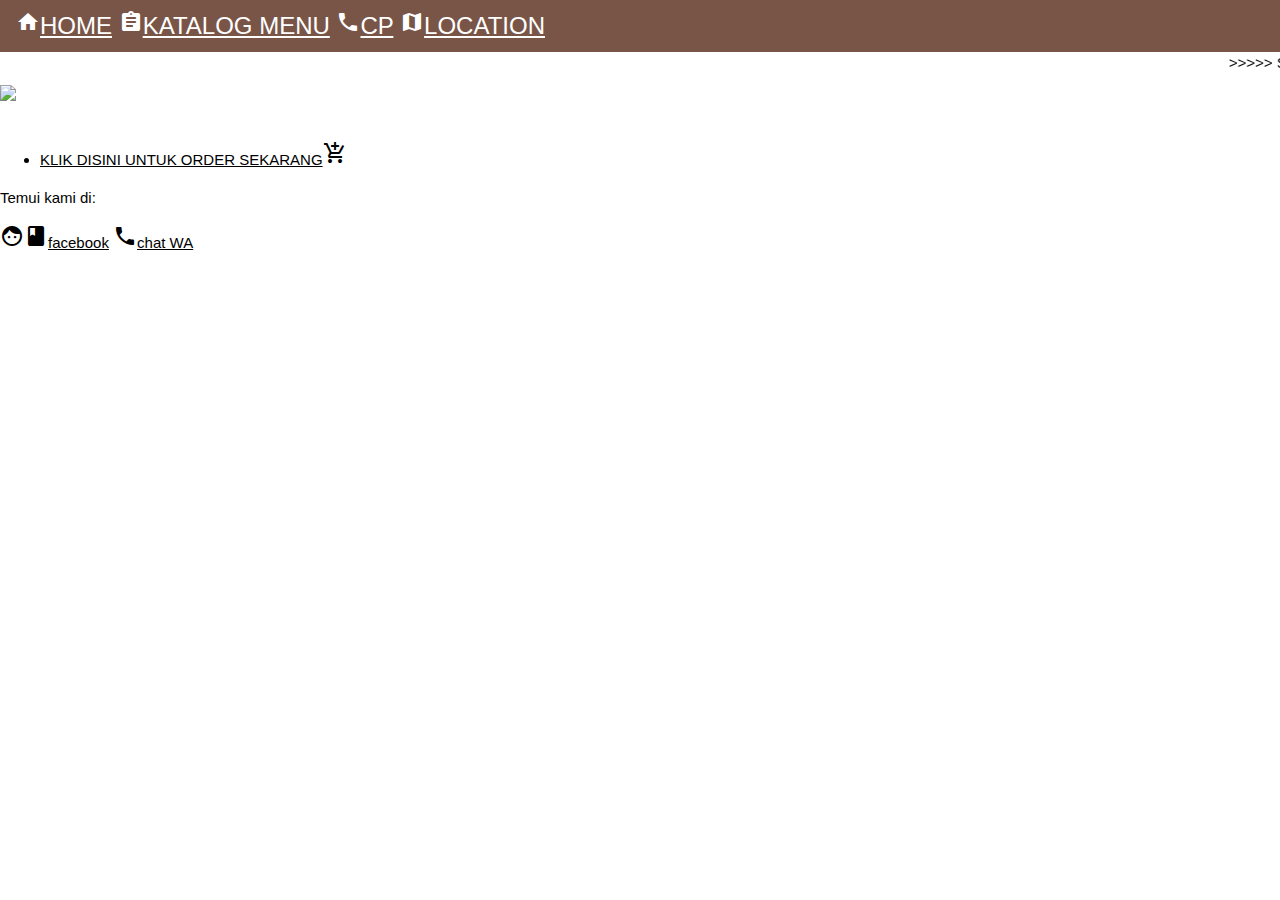
==== index.html @ 689aa2cd "Menambahkan File HTML Utama (Landing Page)" ====
<!DOCTYPE html>
<html lang="en">

<head>
    <meta name="viewport" content="width=device-width, initial-scale=1.0">
    <meta charset="utf-8">
    <title>ADA RESTO</title>
    <link rel="stylesheet" type="text/css" href="style.css" media="all" />
    <link rel="stylesheet" href="https://www.w3schools.com/w3css/4/w3.css">
    <link rel="stylesheet" href="https://fonts.googleapis.com/icon?family=Material+Icons">
    <link rel="stylesheet" href="https://fontawesome.com/icons">
</head>

<body>
  <div class="all">
  <section class="tampilan">
  <div class="menu-wrap">
    <div class="w3-padding w3-xlarge w3-brown" id="atas">
    <a href="index.html "><i class="material-icons">home</i>HOME</a>
    <a href="#"><i class="material-icons">assignment</i>KATALOG MENU</a>
    <a href="https://wa.me/6281232101003"><i class="material-icons">call</i>CP</a>
    <a href="https://maps.app.goo.gl/j3sZmbqC5N9aNTnh6"><i class="material-icons">map</i>LOCATION</a>

  </div>
  </div>
  <div id="scroll"><marquee scrolldelay="80" direction="left" id="teks" > >>>>> SELAMAT DATANG DI RESTORAN KAMI <<<<< </marquee></div>
  <div id="menu" >
  <div id="konten">
  
 

<div style="float: right;">
  <span class="dot"></span> 
  <span class="dot"></span>
  <span class="dot"></span>
  <span class="dot"></span>

  </div> 

</div>
<div class="slideshow-container">

<div class="mySlides fade">
  
  <img src="makan1.jpg" style="width:100%">
  
</div>

<div class="mySlides fade">
  
  <img src="minum1.jpg" style="width:100%">
  
</div>

<div class="mySlides fade">
  
  <img src="makan2.jpg" style="width:100%">
  
</div>
<div class="mySlides fade">
  
  <img src="minum2.jpg" style="width:100%">
  
</div>

</div>
<br>


  <div class="pesanbutton">
  <ul >
    <li id="pesan">
      <a href="#">KLIK DISINI UNTUK ORDER SEKARANG<i class="material-icons">add_shopping_cart</i></a>
    </li>
  </ul>
  </div>
  
</div>
</div>


  <div id="ket">
    <p>Temui kami di:</p>
    <a href="http://www.facebook.com/gajeku123"><i class="material-icons">facebook</i>facebook</a>
    <a href="https://wa.me/6281232101003"><i class="material-icons">call</i>chat WA</a>
  </div>
</div>
</section>
<script >
var slideIndex = 0;
showSlides();

function showSlides() {
  var i;
  var slides = document.getElementsByClassName("mySlides");
  var dots = document.getElementsByClassName("dot");
  for (i = 0; i < slides.length; i++) {
    slides[i].style.display = "none";  
  }
  slideIndex++;
  if (slideIndex > slides.length) {slideIndex = 1}    
  for (i = 0; i < dots.length; i++) {
    dots[i].className = dots[i].className.replace(" active", "");
  }
  slides[slideIndex-1].style.display = "block";  
  dots[slideIndex-1].className += " active";
  setTimeout(showSlides, 2000); // Change image every 2 seconds
}
</script>
</script>

</body>
</html>
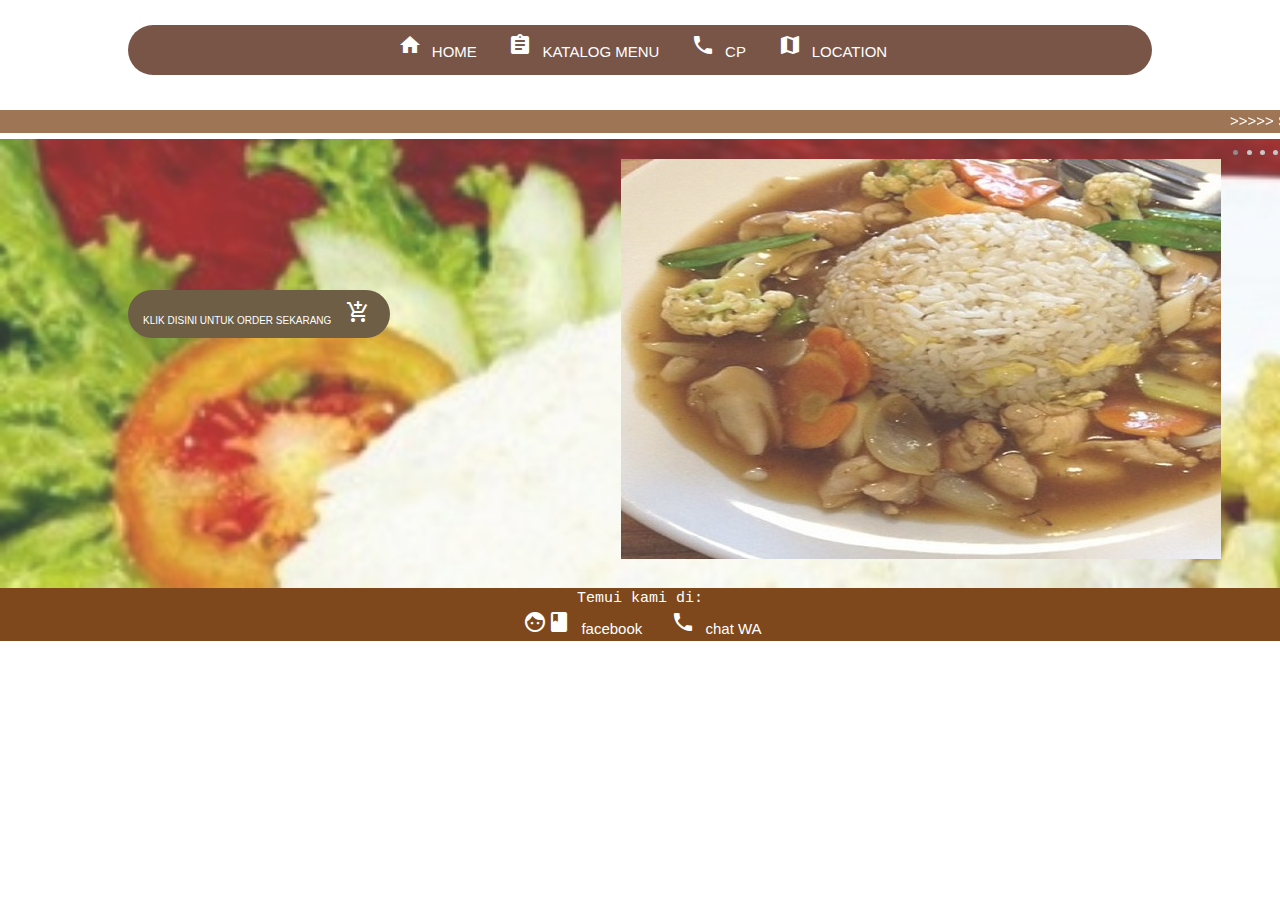
==== commit bad085fc: "Update file Index(Mengubah href halaman pemesanan)" ====
--- a/index.html
+++ b/index.html
@@ -70,7 +70,7 @@
   <div class="pesanbutton">
   <ul >
     <li id="pesan">
-      <a href="#">KLIK DISINI UNTUK ORDER SEKARANG<i class="material-icons">add_shopping_cart</i></a>
+      <a href="pesan.html">KLIK DISINI UNTUK ORDER SEKARANG<i class="material-icons">add_shopping_cart</i></a>
     </li>
   </ul>
   </div>
--- a/style.css
+++ b/style.css
@@ -0,0 +1,220 @@
+* {margin:0; padding:0;}
+
+body {
+	background-image: url(https://terminal-ikan.com/wp-content/uploads/2020/08/Terminal-kan-Resto-2.jpg);
+  	background-size: cover;
+	font-family:sans-serif;
+	color:#FFF;
+	background-repeat: no-repeat;
+
+}
+#atas{
+	border-radius: 50px;
+	
+}
+.material-icons {
+	padding-left:15px;
+	padding-right: 10px;
+	color: white;
+}
+#scroll{
+
+	padding-top: 60px;
+	padding-bottom: 0;
+	opacity: 75%;
+	min-width: 15%;
+	max-width:100% ;
+	display: block;
+
+
+}
+
+
+#menu{
+	background-image: url(food5.jpg);
+	opacity: 80%;
+	background-size: 2000px;
+	background-repeat: no-repeat;
+	padding-bottom: 250px;
+	min-width: 25px;
+
+}
+
+
+#ket{
+	background-color: #7e481c;
+	width: 100%;
+	float: center;
+	align-items: center;
+	text-align: center;
+	display: block;
+	font-size: 15px;
+
+
+}
+
+
+#list{
+	align-items: left;
+	align-self: left;
+}
+
+a{
+	text-decoration: none;
+	font-size: 15px;
+	font-family: sans-serif;
+	padding-right: 10px;
+}
+
+a:hover{
+	background-color: #800000;
+	display: inline-block;
+}
+
+a:visited{
+	color: wheat;
+}
+
+
+.menu-wrap {
+
+	padding-top: 25PX; 
+	height:50px; 
+	line-height:30px; 
+	position:relative;
+	width:80%;
+	margin:auto;
+	font-size: 5px;
+	text-align: center;
+
+	
+}
+
+p{
+	font-size: 15px;
+	text-align: center; 
+	font-family: courier new;
+	color: white;
+}
+#teks{
+	font-size: 15px;
+	font-family: Arial;
+	background-color: #7e481c;
+	display: inline-block;
+}
+
+    ul{
+
+    	justify-content: center;
+      list-style-type: none;
+      margin:0;
+      padding-top:10% ;
+      padding-left:10%;
+      width: 100px;
+      height: auto;
+      min-width: 25px;
+      font-size: 10px;
+    }
+    li a{
+    	padding: 10px 10px 10px 15px;
+      display: inline-block;
+      text-align: center;
+      align-items: center;
+      font-size: 10px;
+      background-color: #4b3619; 
+      border-radius: 25px;
+    }
+
+    li a:hover{
+    	display:inline-block;
+    	color: blue;
+      background-color: #997950;
+      
+
+    }
+
+    li a:active{
+      color: red;
+    }
+
+#pesan{
+	width: 500px;
+	font-family: sans-serif;
+	font-size: 15px;
+}
+	
+
+}
+@media screen and (max-width: 750px min-width: 50px) {
+  .tampilan {
+      width: 100%;
+      height: 100vh;
+
+  }
+  img{
+  	width: 600px;
+  	height: 400px;
+  	min-width: 200px;
+  	
+  }
+}
+* {box-sizing: border-box;}
+body {font-family: Verdana, sans-serif;}
+.mySlides {display: none;}
+img {vertical-align: middle;}
+
+/* Slideshow container */
+.slideshow-container {
+  max-width: 600px;
+  height: 400px;
+  position: relative;
+  margin: auto;
+  align-self: right;
+  justify-content: right;
+  float: right;
+  margin: 20px 10px 10px 20px;
+  display: inline-block;
+  border: 20px solidblue;
+}
+
+
+.dot {
+  align-self: right;
+  justify-content: right;
+  height: 5px;
+  width: 5px;
+  margin: 0 2px;
+  
+  background-color: #bbb;
+  border-radius: 50%;
+  display: inline-block;
+  transition: background-color 0.6s ease;
+}
+
+.active {
+  background-color: #717171;
+}
+.fade {
+  -webkit-animation-name: fade;
+  -webkit-animation-duration: 1.5s;
+  animation-name: fade;
+  animation-duration: 1.5s;
+}
+
+@-webkit-keyframes fade {
+  from {opacity: .4} 
+  to {opacity: 1}
+}
+
+@keyframes fade {
+  from {opacity: .4} 
+  to {opacity: 1}
+}
+
+
+
+
+
+
+  
+
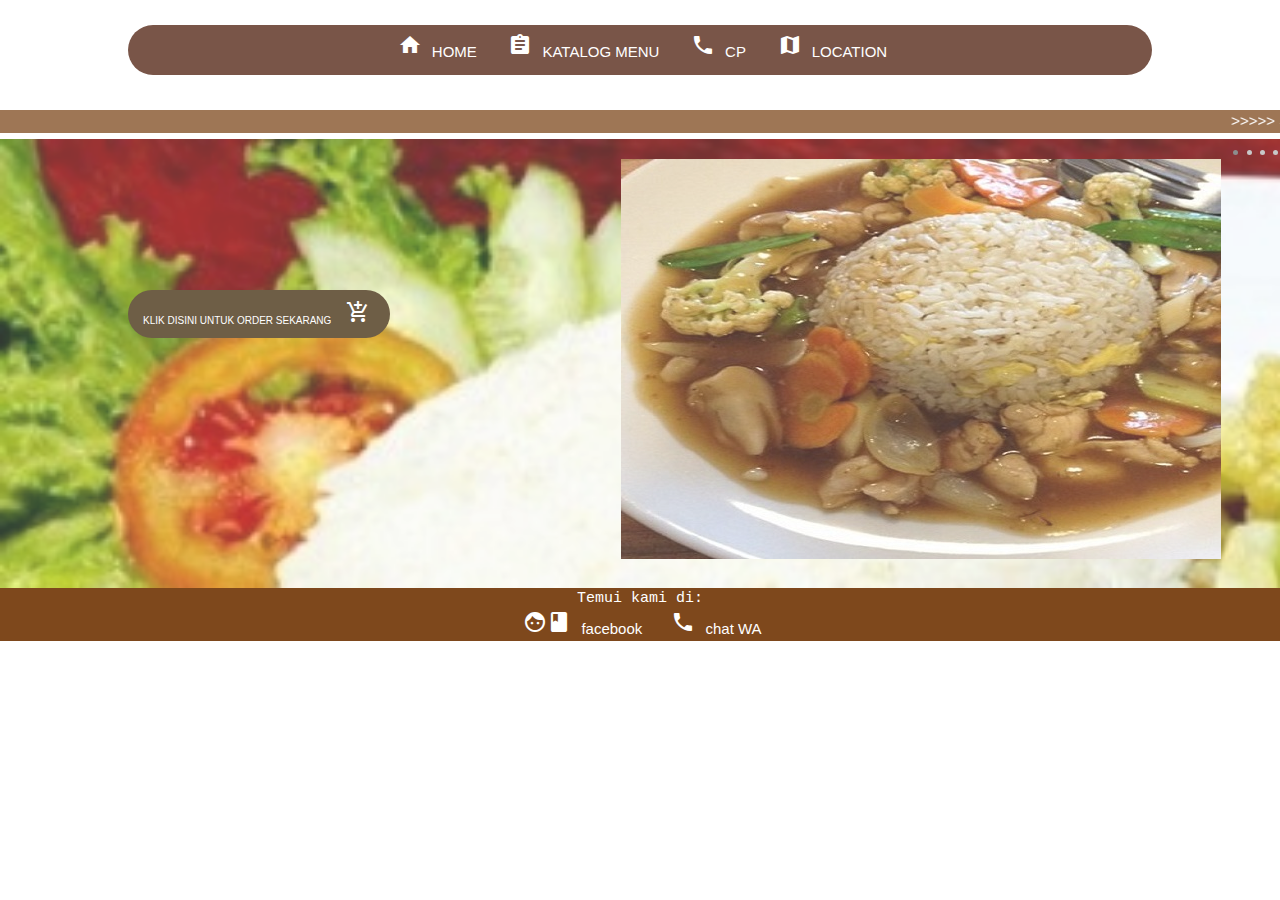
==== commit 8ab31db2: "Update href untuk katalog menu di file index.html" ====
--- a/index.html
+++ b/index.html
@@ -17,7 +17,7 @@
   <div class="menu-wrap">
     <div class="w3-padding w3-xlarge w3-brown" id="atas">
     <a href="index.html "><i class="material-icons">home</i>HOME</a>
-    <a href="#"><i class="material-icons">assignment</i>KATALOG MENU</a>
+    <a href="katalogResto.html"><i class="material-icons">assignment</i>KATALOG MENU</a>
     <a href="https://wa.me/6281232101003"><i class="material-icons">call</i>CP</a>
     <a href="https://maps.app.goo.gl/j3sZmbqC5N9aNTnh6"><i class="material-icons">map</i>LOCATION</a>
 
@@ -48,7 +48,7 @@
 
 <div class="mySlides fade">
   
-  <img src="minum1.jpg" style="width:100%">
+  <img src="menuminum1.jpg" style="width:100%">
   
 </div>
 
@@ -59,7 +59,7 @@
 </div>
 <div class="mySlides fade">
   
-  <img src="minum2.jpg" style="width:100%">
+  <img src="menuminum2.jpg" style="width:100%">
   
 </div>
 
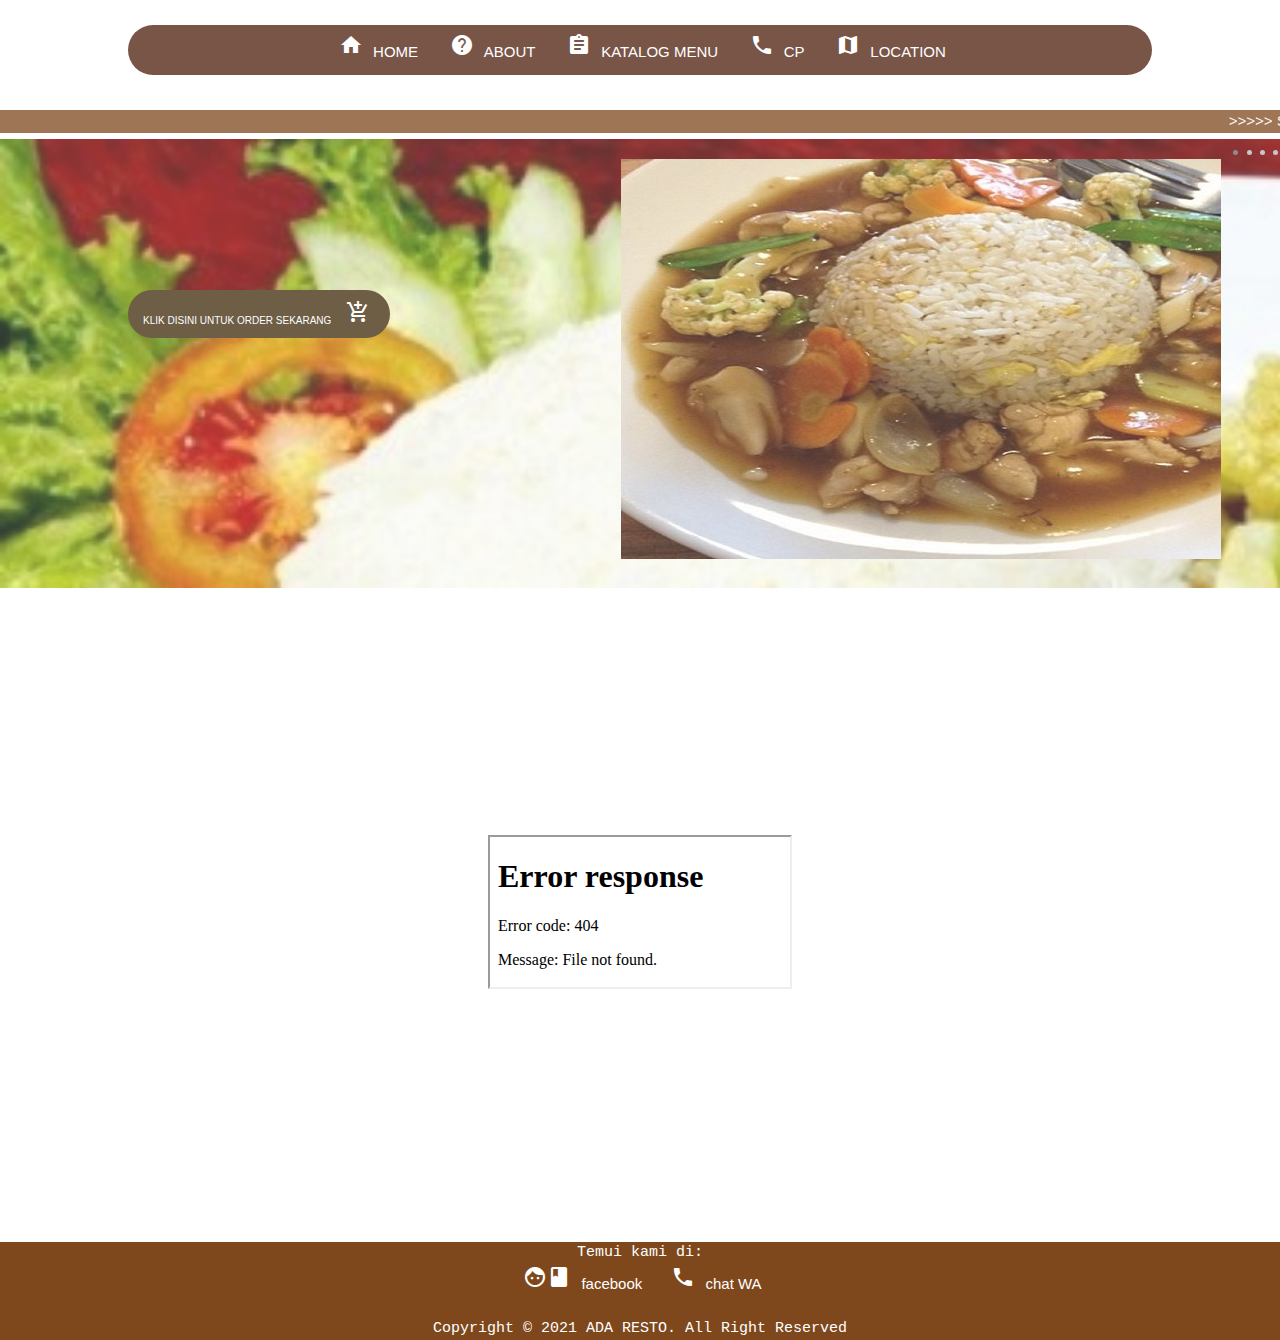
==== commit 6b29fa56: "Update landing page dan navbar" ====
--- a/index.html
+++ b/index.html
@@ -17,11 +17,13 @@
   <div class="menu-wrap">
     <div class="w3-padding w3-xlarge w3-brown" id="atas">
     <a href="index.html "><i class="material-icons">home</i>HOME</a>
+    <a href="#about"><i class="material-icons">help</i>ABOUT</a>
     <a href="katalogResto.html"><i class="material-icons">assignment</i>KATALOG MENU</a>
-    <a href="https://wa.me/6281232101003"><i class="material-icons">call</i>CP</a>
-    <a href="https://maps.app.goo.gl/j3sZmbqC5N9aNTnh6"><i class="material-icons">map</i>LOCATION</a>
+    <a href="#no"><i class="material-icons">call</i>CP</a>
+    <a href="#peta"><i class="material-icons">map</i>LOCATION</a>
 
   </div>
+
   </div>
   <div id="scroll"><marquee scrolldelay="80" direction="left" id="teks" > >>>>> SELAMAT DATANG DI RESTORAN KAMI <<<<< </marquee></div>
   <div id="menu" >
@@ -70,7 +72,7 @@
   <div class="pesanbutton">
   <ul >
     <li id="pesan">
-      <a href="pesan.html">KLIK DISINI UNTUK ORDER SEKARANG<i class="material-icons">add_shopping_cart</i></a>
+      <a href="#">KLIK DISINI UNTUK ORDER SEKARANG<i class="material-icons">add_shopping_cart</i></a>
     </li>
   </ul>
   </div>
@@ -79,10 +81,48 @@
 </div>
 
 
+<center><div id="about">
+  <br>
+ <p id="inf">Hai sahabat,berikut adalah Informasi seputar ADA RESTO</p><br>
+ <p id="ab">ADA RESTO adalah sebuah restoran di Kota Lamongan yang lokasinya sangat strategis. Kami menyajikan menu-menu yang spesial yang bisa memanjakan lidah Anda. Dengan harga yang terjangkau Anda sudah bisa mendapatkan menu-menu pilihan terbaik di kelasnya. So, tunggu apalagi? Skuy segera pesan. Ready Setiap Hari<br>
+ OPEN : 8.00 AM - 10.00 PM
+ </p>
+ 
+</div></center>
+<br>
+
+<center><div id="no">
+  <br>
+ <center><div id="cp">
+    <p>Untuk Menghubungi Kami silakan Scan Disini</p>
+    <br>
+    <iframe src="cp.png"></iframe>
+  </p>
+ </div></center>
+</div></center>
+<br>
+
+<center><div id="peta">
+  <br>
+ <div id="map">
+  <p>Untuk Melihat Lokasi Cek Disini</p>
+    <iframe src="https://www.google.com/maps/embed?pb=!1m18!1m12!1m3!1d3959.654882607249!2d112.45423431477363!3d-7.049778594908192!2m3!1f0!2f0!3f0!3m2!1i1024!2i768!4f13.1!3m3!1m2!1s0x2e77fac881ef8251%3A0x81c3abd2afc1319b!2sJl.%20Cemp.%2C%20Blawi%2C%20Karangbinangun%2C%20Kabupaten%20Lamongan%2C%20Jawa%20Timur%2062293!5e0!3m2!1sid!2sid!4v1622589953538!5m2!1sid!2sid"style="border:0;" allowfullscreen="" loading="lazy"></iframe>
+  </div>
+ </p>
+ 
+</div></center>
+<br>
+
+
   <div id="ket">
     <p>Temui kami di:</p>
     <a href="http://www.facebook.com/gajeku123"><i class="material-icons">facebook</i>facebook</a>
     <a href="https://wa.me/6281232101003"><i class="material-icons">call</i>chat WA</a>
+    <br>
+    <br>
+    <footer class="footer">
+      <p>Copyright &copy; 2021 <span>ADA RESTO</span>. All Right Reserved</p>
+    </footer>
   </div>
 </div>
 </section>
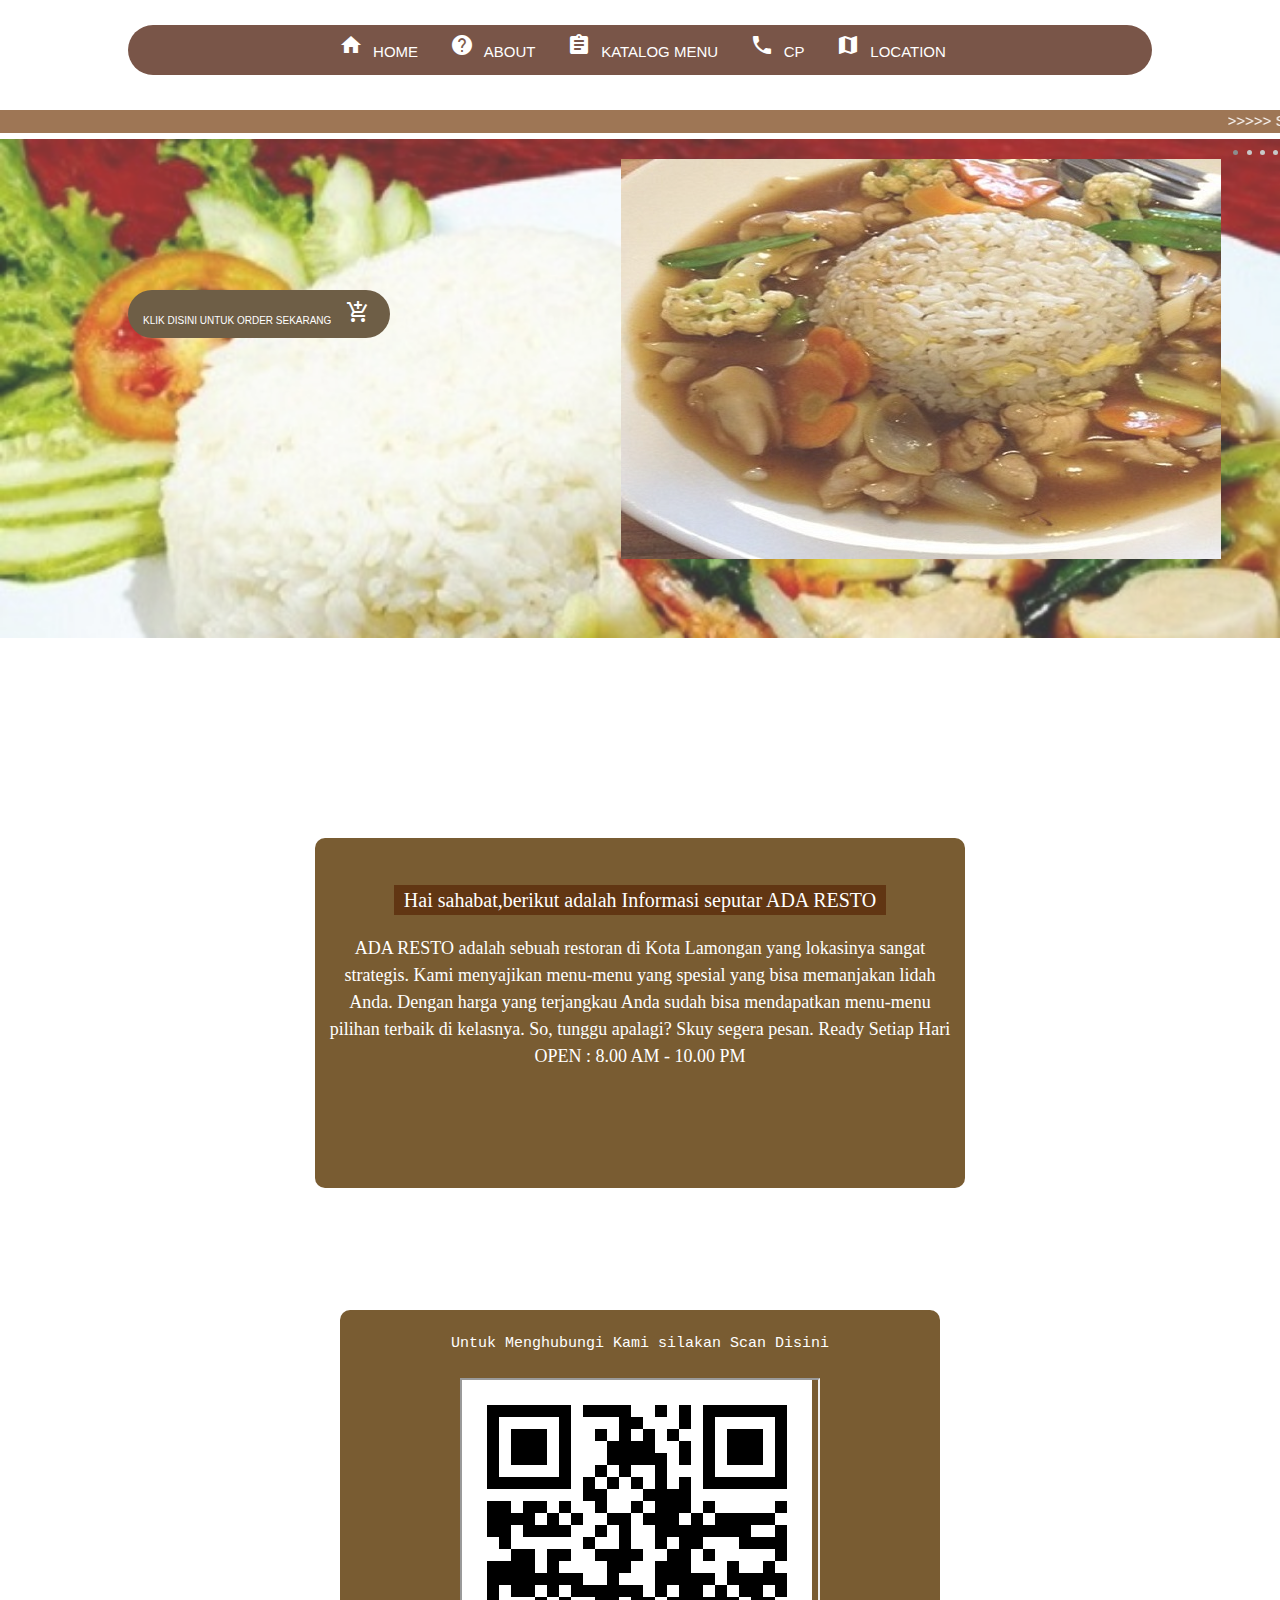
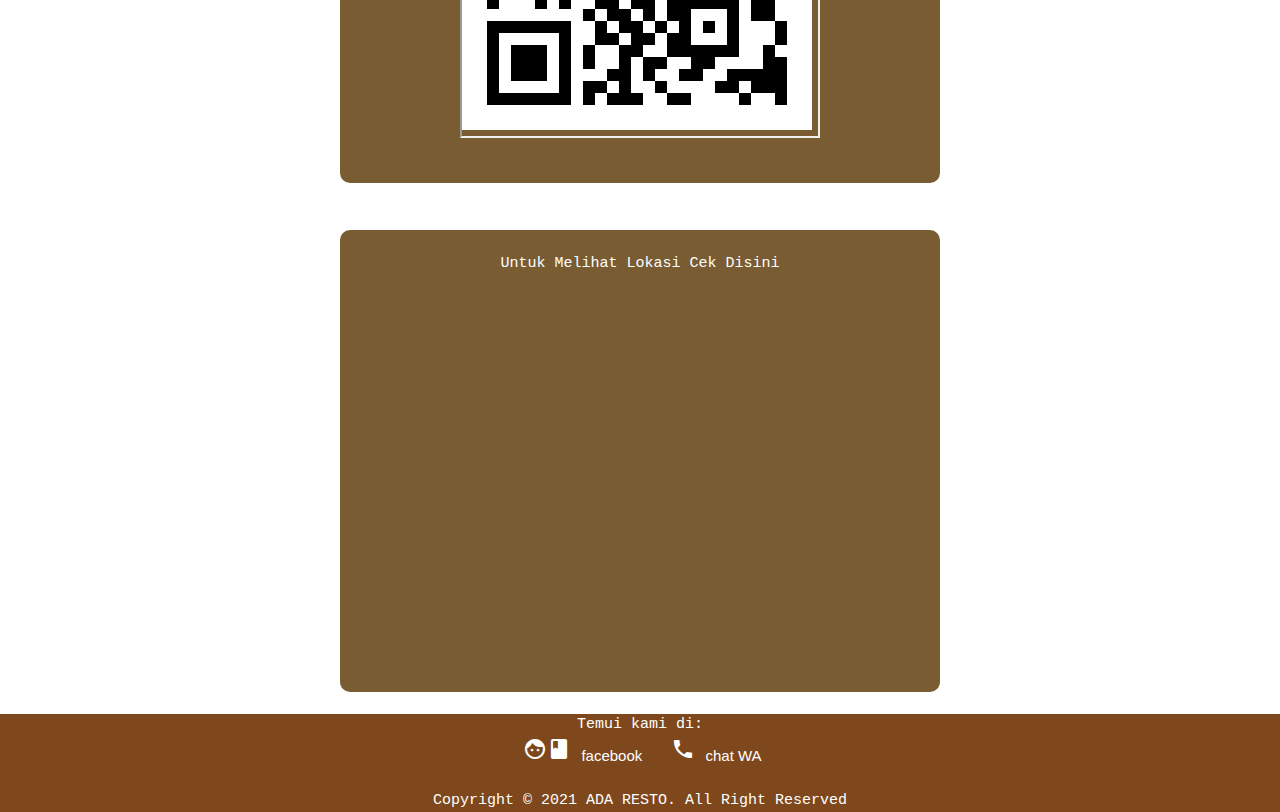
==== commit 9b3ea1b5: "Update index.html" ====
--- a/index.html
+++ b/index.html
@@ -72,7 +72,7 @@
   <div class="pesanbutton">
   <ul >
     <li id="pesan">
-      <a href="#">KLIK DISINI UNTUK ORDER SEKARANG<i class="material-icons">add_shopping_cart</i></a>
+      <a href="pesan.html">KLIK DISINI UNTUK ORDER SEKARANG<i class="material-icons">add_shopping_cart</i></a>
     </li>
   </ul>
   </div>
--- a/style.css
+++ b/style.css
@@ -33,9 +33,9 @@
 #menu{
 	background-image: url(food5.jpg);
 	opacity: 80%;
-	background-size: 2000px;
+	background-size: cover;
 	background-repeat: no-repeat;
-	padding-bottom: 250px;
+	padding-bottom: 300px;
 	min-width: 25px;
 
 }
@@ -52,6 +52,7 @@
 
 
 }
+
 
 
 #list{
@@ -212,9 +213,122 @@
 }
 
 
-
-
-
-
+#about
+{
+ margin-top: 200px;
+ width:650px;
+ height:350px;
+ margin-left:5%;
+ margin-right: 5%;
+ box-sizing:border-box;
+ background-color:#795c32;
+ border-radius:10px;
+ display:inline-block;
+ color:white;
+ transition: all.2s linear;
+ animation: fadeIn ease 30s;
+ -webkit-animation: fadeIn ease 30s;
+ -moz-animation: fadeIn ease 30s;
+ -o-animation: fadeIn ease 30s;
+ -ms-animation: fadeIn ease 20s;
+}
+#inf{
+	margin-top: 25px;
+	padding-right: 10px;
+	padding-left: 10px;
+	display: inline-block;
+	font-family: Broadway;
+	font-size: 20px;
+	background-color:#613613;
+
+}
+#ab{
+	margin-bottom: 30px;
+	padding-top: 20px;
+	padding-bottom: 20px;
+	padding-right: 10px;
+	padding-left: 10px;
+	display: inline-block;
+	font-family: Verdana;
+	font-size: 18px;
+}
+
+#peta{
+	margin-top: 25px;
+ margin-bottom: 25px
+ width:90%;
+ height:auto;
+ margin-left:5%;
+ margin-right: 5%;
+ box-sizing:border-box;
+ background-color:#795c32;
+ padding-bottom: 25px;
+ border-radius:10px;
+ display:inline-block;
+ color:white;
+transition: all.2s linear;
+  animation: fadeIn ease 30s;
+  -webkit-animation: fadeIn ease 30s;
+  -moz-animation: fadeIn ease 30s;
+  -o-animation: fadeIn ease 30s;
+  -ms-animation: fadeIn ease 20s;
+
+
+	
+
+}
+#no{
+ margin-top: 100px;
+ width:600px;
+ height: 450px;
+ height:auto;
+ box-sizing:border-box;
+ background-color:#795c32;
+ border-radius:10px;
+ display:inline-block;
+ color:white;
+ transition: all.2s linear;
+ animation: fadeIn ease 30s;
+ -webkit-animation: fadeIn ease 30s;
   
 
+	
+
+}
+#map{
+ width: 600px;
+ transition: all.2s linear;
+ animation: fadeIn ease 30s;
+ -webkit-animation: fadeIn ease 30s;
+  margin-bottom: 25px;
+}
+#cp{
+	width: 600px;
+	height: 450px;
+	margin-bottom: 0;
+	padding-bottom: 0;
+ transition: all.2s linear;
+ animation: fadeIn ease 30s;
+ -webkit-animation: fadeIn ease 30s;
+}
+
+iframe{
+	width: 360px;
+	height: 360px;
+	
+}
+@keyframes fadeIn {
+  0% {
+    opacity:0;
+  }
+  50%{
+  	opacity: 0.5;
+  }
+  100% {
+    opacity:1;
+  }
+}
+
+
+
+
